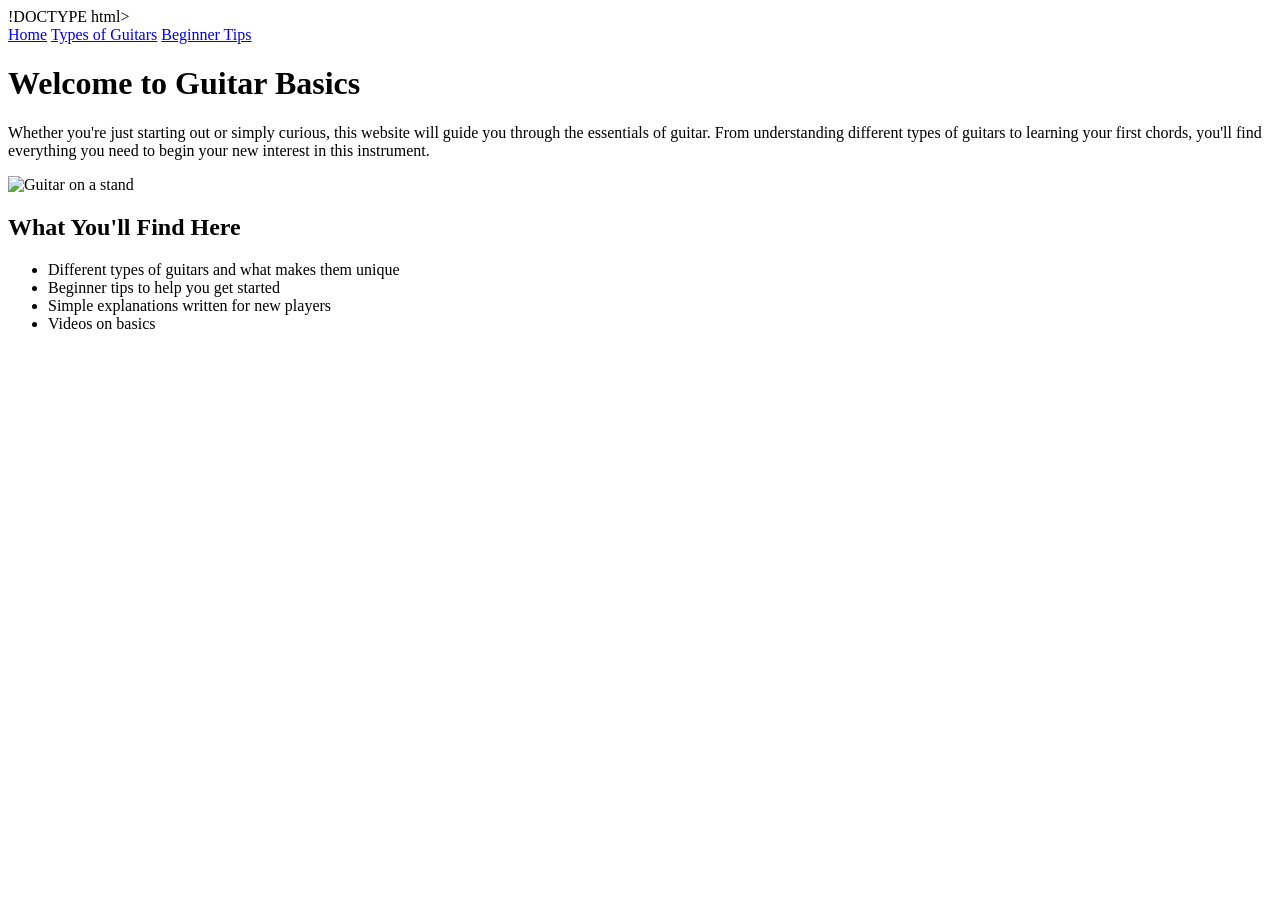
==== index.html @ 8a2b872b "Revise index.html for Guitar Basics website Updated the HTML structure and added content for the Gui" ====
!DOCTYPE html>
<html>
<head>
    
    <meta name="viewport" content="width=device-width, initial-scale=1.0">
    <title>Guitar Basics</title>
    <link rel="stylesheet" href="style.css">
</head>

<body>
    <nav>
        <a href="index.html">Home</a>
        <a href="types.html">Types of Guitars</a>
        <a href="beginner.html">Beginner Tips</a>
    </nav>

   
    <div class="container">
        <h1>Welcome to Guitar Basics</h1>
        <p>
            Whether you're just starting out or simply curious, this website will 
             guide you through the essentials of guitar.
            From understanding different types of guitars to learning your first chords,  
            you'll find everything you need to begin your new interest in this instrument.
        </p>

        

        <img src="/image2/playingguitar.jpg" alt="Guitar on a stand">

        <h2>What You'll Find Here</h2>
        <ul>
            <li>Different types of guitars and what makes them unique</li>
            <li>Beginner tips to help you get started</li>
            <li>Simple explanations written for new players</li>
            <li>Videos on basics</li>
        </ul>
    </div>

</body>
</html>
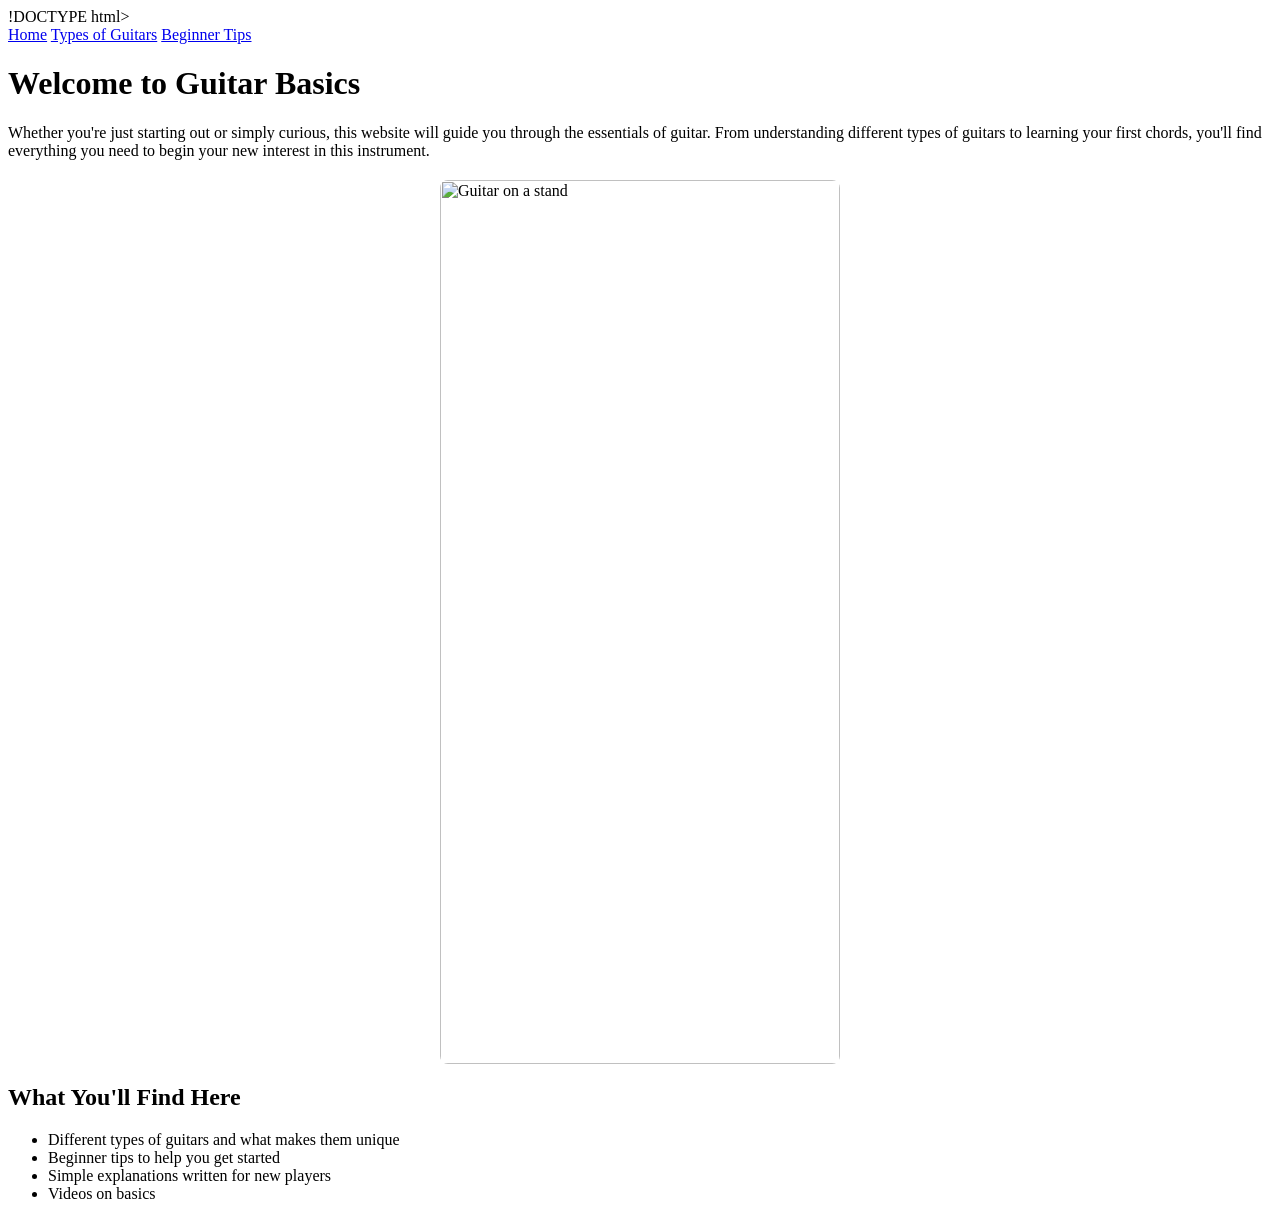
==== commit 8d370be6: "Fix stylesheet link in index.html" ====
--- a/index.html
+++ b/index.html
@@ -4,7 +4,7 @@
     
     <meta name="viewport" content="width=device-width, initial-scale=1.0">
     <title>Guitar Basics</title>
-    <link rel="stylesheet" href="style.css">
+    <link rel="stylesheet" href="css/style.css">
 </head>
 
 <body>
--- a/css/style.css
+++ b/css/style.css
@@ -0,0 +1,41 @@
+}
+
+.container {
+    width: 80%;
+    max-width: 1000px;
+    margin: 30px auto;
+}
+
+img {
+    width: 100%;
+    max-width: 400px;
+    border-radius: 8px;
+    display: block;
+    margin: 20px auto;
+}
+
+table {
+    width: 100%;
+    border-collapse: collapse;
+    margin-top: 20px;
+}
+
+th, td {
+    border: 1px solid #4A2C2A;
+    padding: 10px;
+    text-align: center;
+}
+
+th {
+    background-color: #C9A86A;
+    color: #fff;
+}
+
+footer {
+    background-color: #4A2C2A;
+    color: #F2E9D8;
+    text-align: center;
+    padding: 15px;
+    margin-top: 40px;
+    border-radius: 8px;
+}
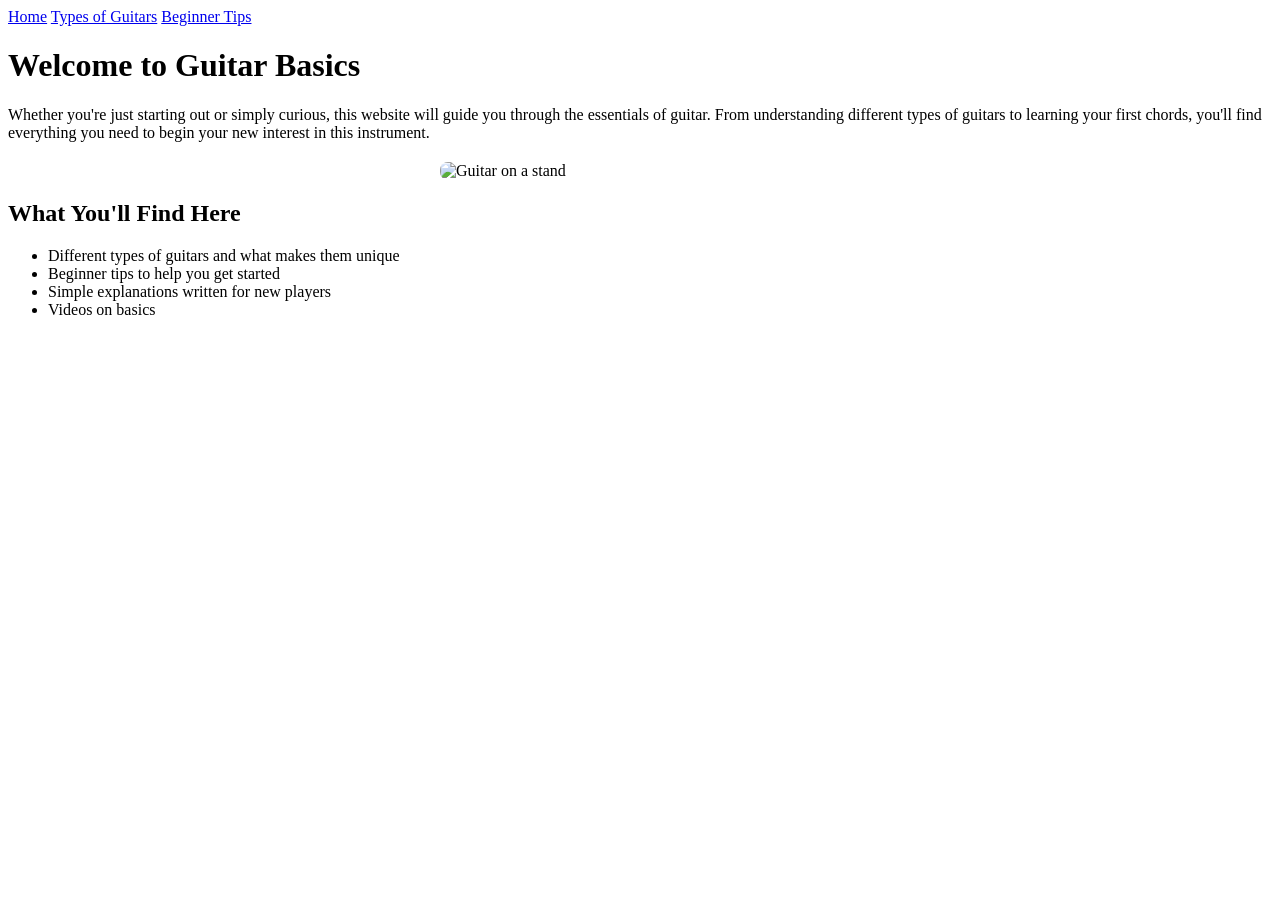
==== commit f8e16432: "Update index.html" ====
--- a/index.html
+++ b/index.html
@@ -1,4 +1,4 @@
-!DOCTYPE html>
+<!DOCTYPE html>
 <html>
 <head>
     
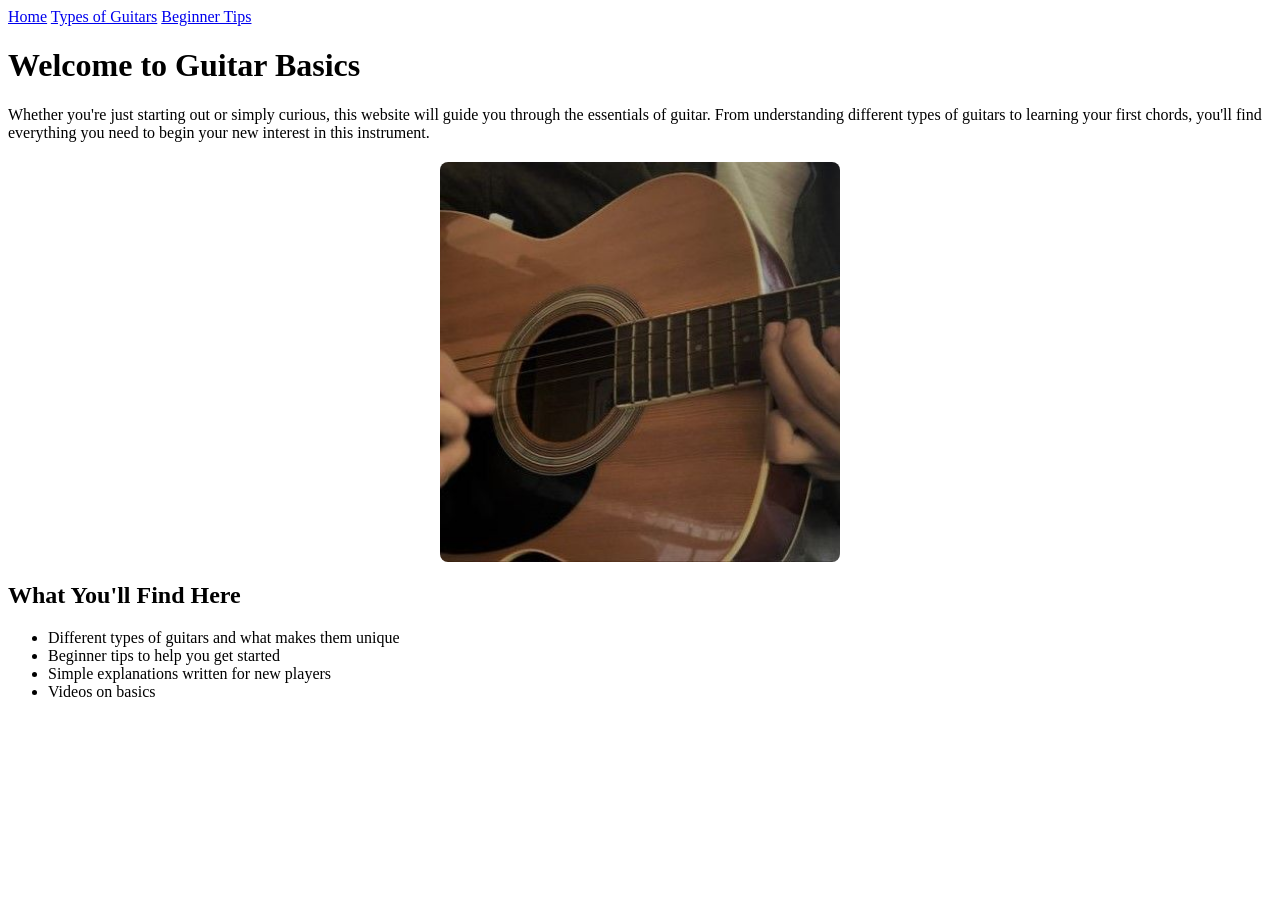
==== commit c3ae8270: "Fix image source path in index.html" ====
--- a/index.html
+++ b/index.html
@@ -26,7 +26,7 @@
 
         
 
-        <img src="/image2/playingguitar.jpg" alt="Guitar on a stand">
+        <img src="image/playingguitar.jpg" alt="Guitar on a stand">
 
         <h2>What You'll Find Here</h2>
         <ul>
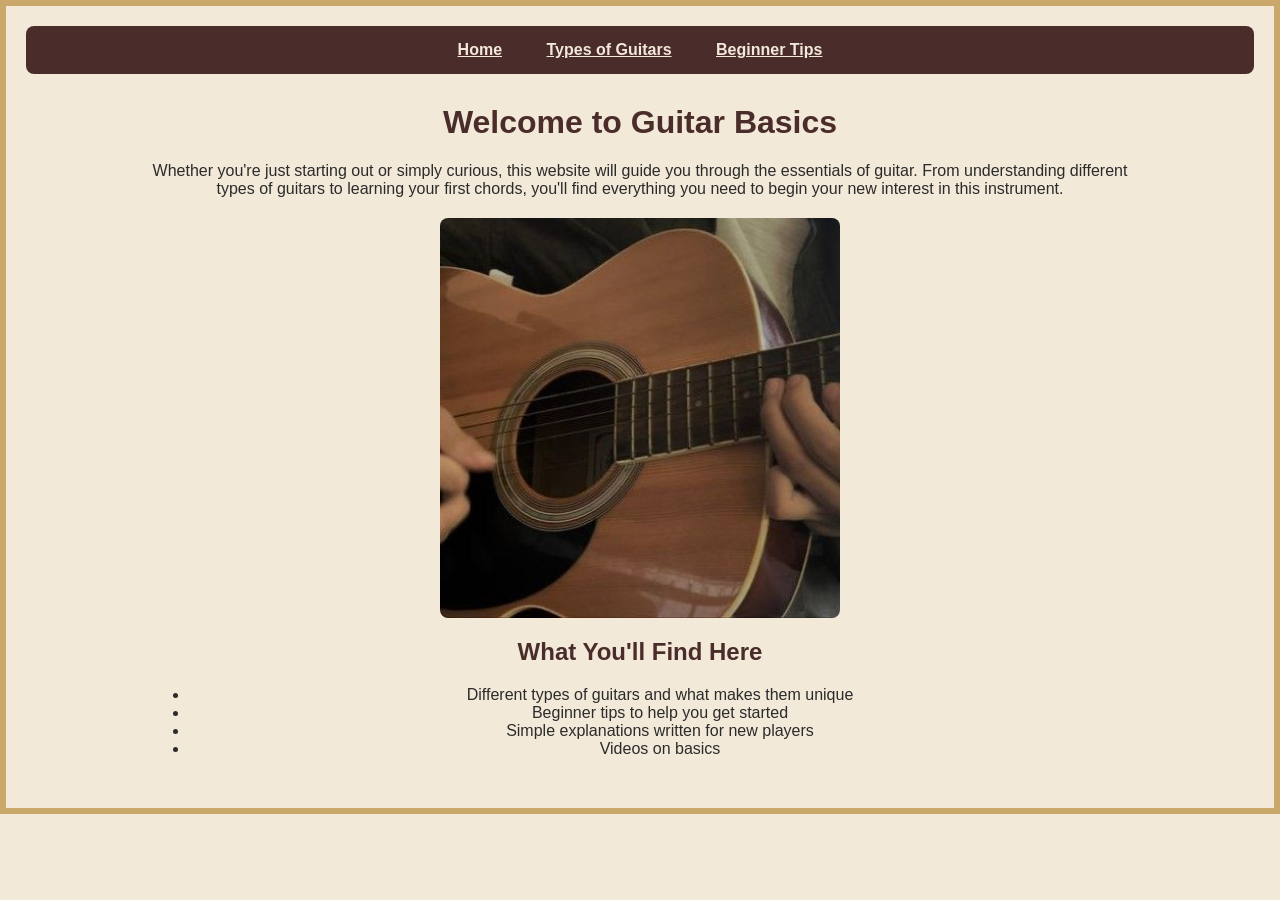
==== commit ae1edbb3: "Fix image path for playing guitar image" ====
--- a/index.html
+++ b/index.html
@@ -26,7 +26,7 @@
 
         
 
-        <img src="image/playingguitar.jpg" alt="Guitar on a stand">
+        <img src="./image/playingguitar.jpg" alt="Guitar on a stand">
 
         <h2>What You'll Find Here</h2>
         <ul>
--- a/css/style.css
+++ b/css/style.css
@@ -1,3 +1,47 @@
+body {
+    font-family: 'Roboto', sans-serif;
+    background-color: #F2E9D8;
+    color: #2b2b2b;
+    margin: 0;
+    padding: 20px;
+    border: 6px solid #C9A86A;
+    border-radius: 0;
+    box-sizing: border-box;
+    text-align: center;
+}
+
+h1, h2, h3 {
+    font-family: 'Montserrat', sans-serif;
+    color: #4A2C2A;
+}
+
+a {
+    text-decoration: underline;
+    color: #4A2C2A;
+}
+
+a:hover {
+    color: #c2a267;
+}
+
+nav {
+    background-color: #4A2C2A;
+    padding: 15px;
+    text-align: center;
+    border-radius: 8px;
+}
+
+nav a {
+    color: #F2E9D8;
+    margin: 0 20px;
+    font-weight: bold;
+    display: inline-block;
+    transition: transform 0.3s ease, color 0.3s ease;
+}
+
+nav a:hover {
+    color: #C9A86A;
+    transform: translateY(-3px);
 }
 
 .container {
